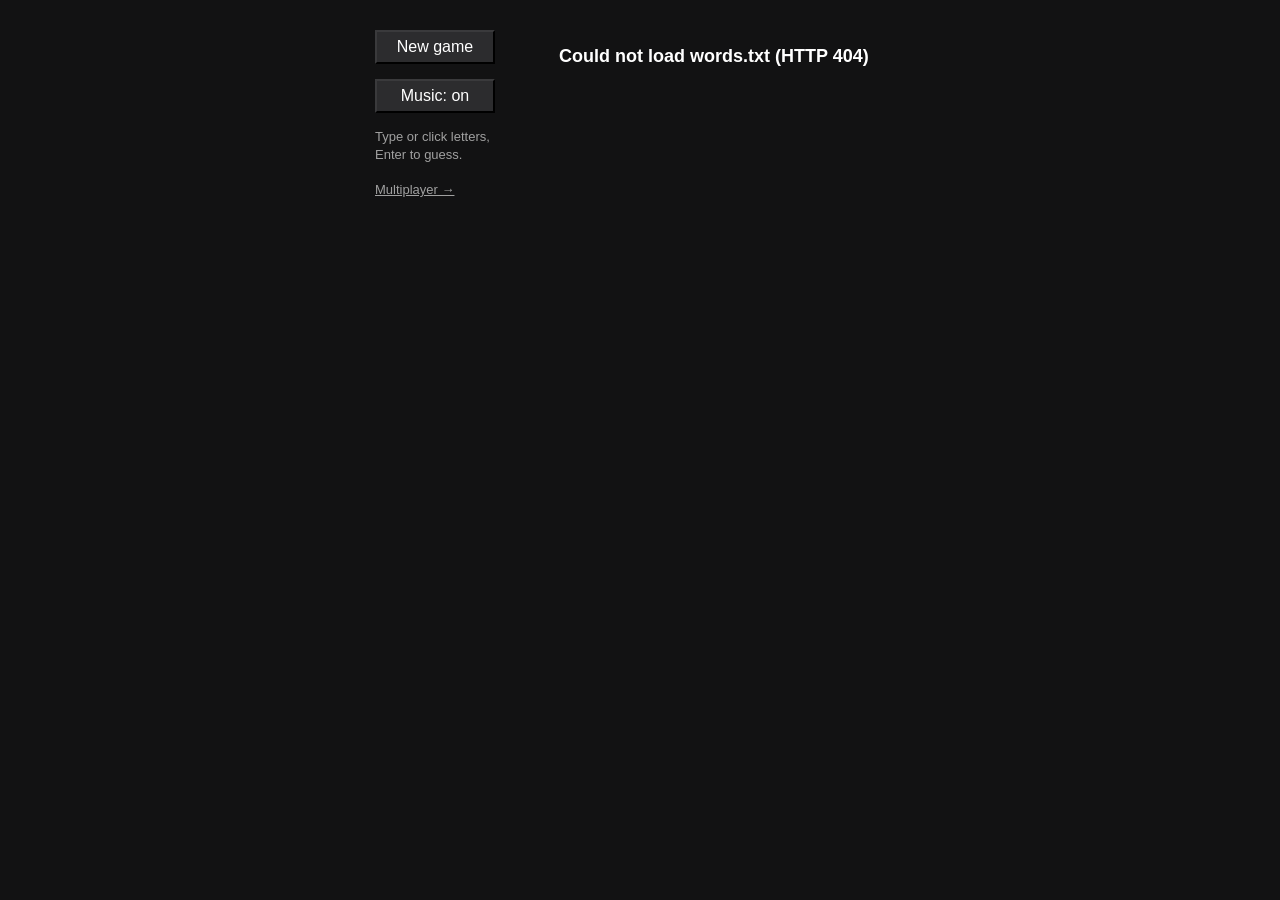
==== index.html @ 60a81c59 "Add multiplayer race mode (multiplayer.html) Players race to solve the same word; first to solve it " ====
<!DOCTYPE html>
<html lang="en">
<head>
  <meta charset="utf-8">
  <meta name="viewport" content="width=device-width, initial-scale=1">
  <title>Wordle</title>
  <!-- Bump ?v= when a .css or .js file changes, so browsers don't mix
       a new page with an old cached file. -->
  <link rel="stylesheet" href="style.css?v=4">
</head>
<body>
  <main class="app">
    <aside class="controls">
      <button id="new-game" type="button">New game</button>
      <button id="music" type="button">Music: on</button>
      <p class="hint">Type or click letters,<br> Enter to guess.</p>
      <a class="mode-link" href="multiplayer.html">Multiplayer &rarr;</a>
    </aside>

    <section class="game">
      <div id="grid" class="grid" aria-label="Guesses"></div>
      <p id="message" class="message" role="status" aria-live="polite"></p>
      <div id="keyboard" class="keyboard" aria-label="Keyboard"></div>
    </section>
  </main>

  <script src="common.js?v=4"></script>
  <script src="wordle.js?v=4"></script>
</body>
</html>
---- style.css ----
/* Colors match wordle_tkinter.py */
:root {
  --green: #6aaa64;
  --yellow: #c9b458;
  --gray: #787c7e;
  --absent-key: #3a3a3c;
  --empty-fill: #121213;
  --empty-line: #3a3a3c;
  --typed-line: #565758;
  --key-unused: #818384;
  --text: #ffffff;
  --hint: #a0a0a0;
  --button: #2c2c2e;

  --tile: 56px;
  --gap: 8px;
  --key-w: 30px;
  --key-h: 40px;
  --key-gap: 6px;
  --wide-w: 52px;
}

* { box-sizing: border-box; }

html, body {
  margin: 0;
  background: var(--empty-fill);
  color: var(--text);
  font-family: Helvetica, Arial, sans-serif;
}

.app {
  display: flex;
  justify-content: center;
  align-items: flex-start;
  gap: 10px;
  padding: 10px;
}

/* Side controls */
.controls {
  padding: 10px;
}

#new-game, #music, #ready {
  display: block;
  width: 120px;
  margin: 10px 0 15px;
  padding: 6px 0;
  background: var(--button);
  color: var(--text);
  border: 2px outset #3a3a3c;
  font: inherit;
  cursor: pointer;
}
#new-game:hover, #music:hover, #ready:hover { background: #3a3a3c; }
#music { margin-top: 0; }
#ready[hidden] { display: none; }
#ready { background: var(--green); border-color: #4e8a4a; font-weight: bold; }
#ready:hover { background: #5c9a56; }

.mode-link {
  display: inline-block;
  margin-top: 18px;
  color: var(--hint);
  font-size: 13px;
}
.mode-link:hover { color: var(--text); }

/* Multiplayer: your role and the list of players */
.role {
  margin: 10px 0 12px;
  font-weight: bold;
}
.role.is-host { color: var(--yellow); }

.players {
  list-style: none;
  margin: 16px 0 0;
  padding: 0;
  display: flex;
  flex-direction: column;
  gap: 12px;
}
.player-name {
  display: block;
  margin-bottom: 4px;
  font-size: 13px;
}
.mini {
  display: grid;
  grid-template-columns: repeat(5, 10px);
  gap: 2px;
}
.mini .cell {
  width: 10px;
  height: 10px;
  border: 1px solid var(--empty-line);
}
.mini .cell.G { background: var(--green); border-color: var(--green); }
.mini .cell.Y { background: var(--yellow); border-color: var(--yellow); }
.mini .cell.gray { background: var(--gray); border-color: var(--gray); }

.hint {
  margin: 0;
  color: var(--hint);
  font-size: 13px;
  line-height: 1.4;
}

/* Game board */
.game {
  width: 400px;
  padding-top: 20px;
}

.grid {
  display: grid;
  grid-template-columns: repeat(5, var(--tile));
  grid-auto-rows: var(--tile);
  gap: var(--gap);
  justify-content: center;
}

.tile {
  display: flex;
  align-items: center;
  justify-content: center;
  border: 2px solid var(--empty-line);
  background: var(--empty-fill);
  font-size: 24px;
  font-weight: bold;
  text-transform: uppercase;
  user-select: none;
}
.tile.typed { border-color: var(--typed-line); }
.tile.G { background: var(--green); border-color: var(--green); }
.tile.Y { background: var(--yellow); border-color: var(--yellow); }
.tile.gray { background: var(--gray); border-color: var(--gray); }

.message {
  height: 24px;
  margin: 16px 0;
  padding-left: calc((400px - (5 * var(--tile) + 4 * var(--gap))) / 2);
  font-size: 18px;
  font-weight: bold;
}

/* On-screen keyboard */
.keyboard {
  display: flex;
  flex-direction: column;
  gap: var(--key-gap);
  align-items: center;
}

.key-row {
  display: flex;
  gap: var(--key-gap);
}

.key {
  width: var(--key-w);
  height: var(--key-h);
  padding: 0;
  border: none;
  border-radius: 2px;
  background: var(--key-unused);
  color: var(--text);
  font: bold 15px Helvetica, Arial, sans-serif;
  cursor: pointer;
  user-select: none;
}
.key.wide { width: var(--wide-w); font-size: 11px; }
.key.G { background: var(--green); }
.key.Y { background: var(--yellow); }
.key.gray { background: var(--absent-key); }

/* Phones: stack the controls above the board and shrink to fit */
@media (max-width: 560px) {
  :root {
    --tile: 52px;
    --gap: 6px;
    --key-w: calc((100vw - 32px - 9 * var(--key-gap)) / 10);
    --wide-w: calc(var(--key-w) * 1.6);
    --key-h: 52px;
  }
  .app { flex-direction: column; align-items: center; padding: 8px 16px; }
  .controls { display: flex; align-items: center; gap: 16px; padding: 0; }
  .controls { flex-wrap: wrap; justify-content: center; gap: 8px 12px; }
  #new-game, #music, #ready { margin: 0; width: 110px; }
  .role { margin: 0; width: 100%; text-align: center; }
  .players { flex-direction: row; flex-wrap: wrap; justify-content: center; gap: 10px 16px; margin: 4px 0 0; width: 100%; }
  .player-name { font-size: 11px; }
  .mini { grid-template-columns: repeat(5, 6px); gap: 1px; }
  .mini .cell { width: 6px; height: 6px; }
  .mode-link { margin-top: 0; }
  .hint { width: 100%; text-align: center; }
  .hint br { display: none; }
  .message { margin: 10px 0; }
  .game { width: 100%; padding-top: 10px; }
  .message { padding-left: 0; text-align: center; }
}

/* Short phones (e.g. iPhone SE): smaller tiles and keys so it all fits */
@media (max-width: 560px) and (max-height: 640px) {
  :root { --tile: 42px; --key-h: 44px; }
  .tile { font-size: 20px; }
}

/* Multiplayer on phones: the player list takes room, so tighten up */
@media (max-width: 560px) {
  .multiplayer .hint { display: none; }
  .multiplayer { --tile: 42px; --key-h: 44px; }
  .multiplayer .tile { font-size: 20px; }
}
@media (max-width: 560px) and (max-height: 640px) {
  .multiplayer { --tile: 30px; --key-h: 38px; }
  .multiplayer .tile { font-size: 16px; }
}
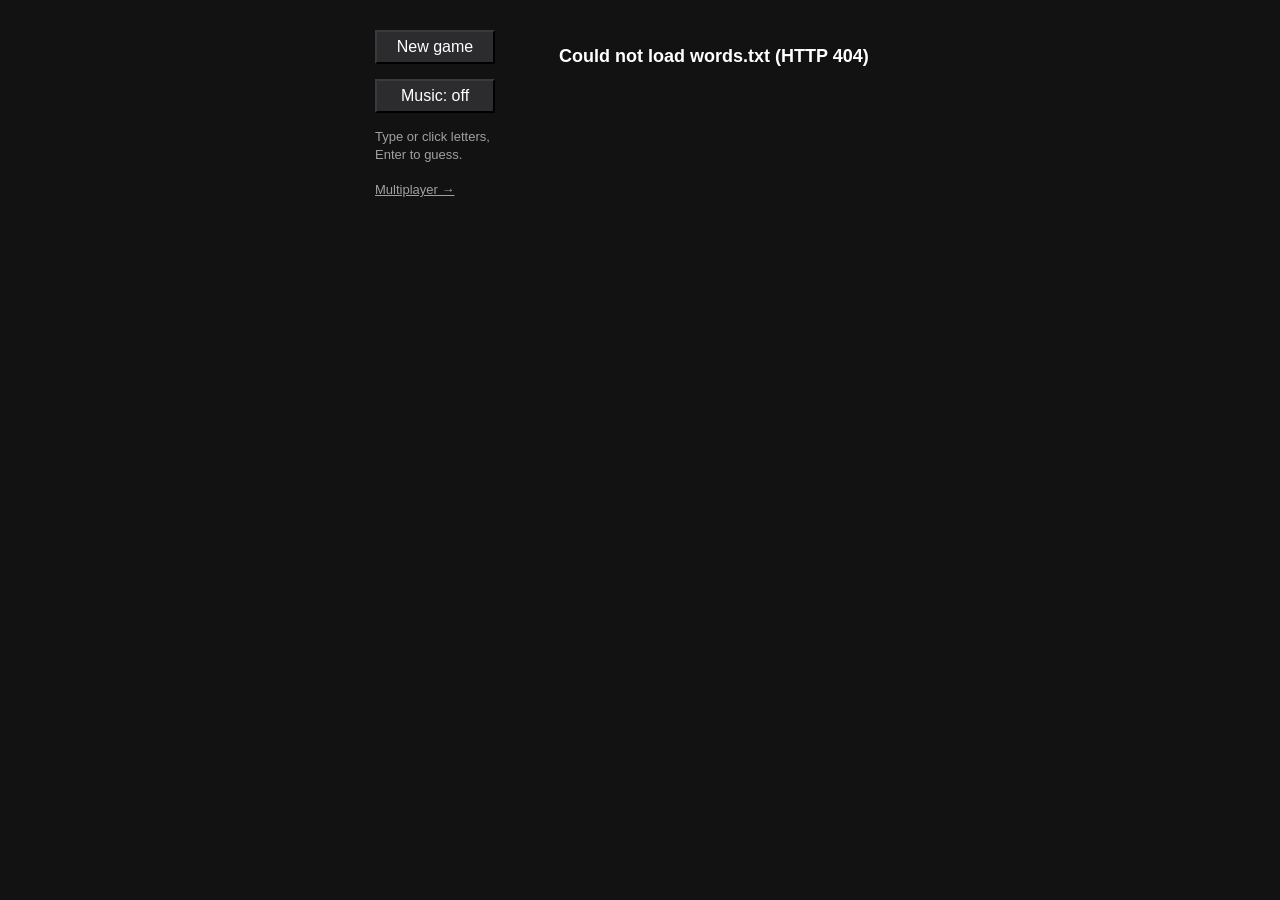
==== commit 759470ca: "Start music off; show wins/rounds played in multiplayer Music no longer tries to autoplay: the butto" ====
--- a/index.html
+++ b/index.html
@@ -6,13 +6,13 @@
   <title>Wordle</title>
   <!-- Bump ?v= when a .css or .js file changes, so browsers don't mix
        a new page with an old cached file. -->
-  <link rel="stylesheet" href="style.css?v=4">
+  <link rel="stylesheet" href="style.css?v=5">
 </head>
 <body>
   <main class="app">
     <aside class="controls">
       <button id="new-game" type="button">New game</button>
-      <button id="music" type="button">Music: on</button>
+      <button id="music" type="button">Music: off</button>
       <p class="hint">Type or click letters,<br> Enter to guess.</p>
       <a class="mode-link" href="multiplayer.html">Multiplayer &rarr;</a>
     </aside>
@@ -24,7 +24,7 @@
     </section>
   </main>
 
-  <script src="common.js?v=4"></script>
+  <script src="common.js?v=5"></script>
   <script src="wordle.js?v=4"></script>
 </body>
 </html>
--- a/style.css
+++ b/style.css
@@ -84,8 +84,13 @@
 }
 .player-name {
   display: block;
-  margin-bottom: 4px;
   font-size: 13px;
+}
+.player-stats {
+  display: block;
+  margin: 1px 0 4px;
+  color: var(--hint);
+  font-size: 12px;
 }
 .mini {
   display: grid;
@@ -192,6 +197,7 @@
   .role { margin: 0; width: 100%; text-align: center; }
   .players { flex-direction: row; flex-wrap: wrap; justify-content: center; gap: 10px 16px; margin: 4px 0 0; width: 100%; }
   .player-name { font-size: 11px; }
+  .player-stats { font-size: 10px; margin: 0 0 2px; }
   .mini { grid-template-columns: repeat(5, 6px); gap: 1px; }
   .mini .cell { width: 6px; height: 6px; }
   .mode-link { margin-top: 0; }
@@ -211,10 +217,10 @@
 /* Multiplayer on phones: the player list takes room, so tighten up */
 @media (max-width: 560px) {
   .multiplayer .hint { display: none; }
-  .multiplayer { --tile: 42px; --key-h: 44px; }
+  .multiplayer { --tile: 40px; --key-h: 44px; }
   .multiplayer .tile { font-size: 20px; }
 }
 @media (max-width: 560px) and (max-height: 640px) {
-  .multiplayer { --tile: 30px; --key-h: 38px; }
+  .multiplayer { --tile: 28px; --key-h: 38px; }
   .multiplayer .tile { font-size: 16px; }
 }
